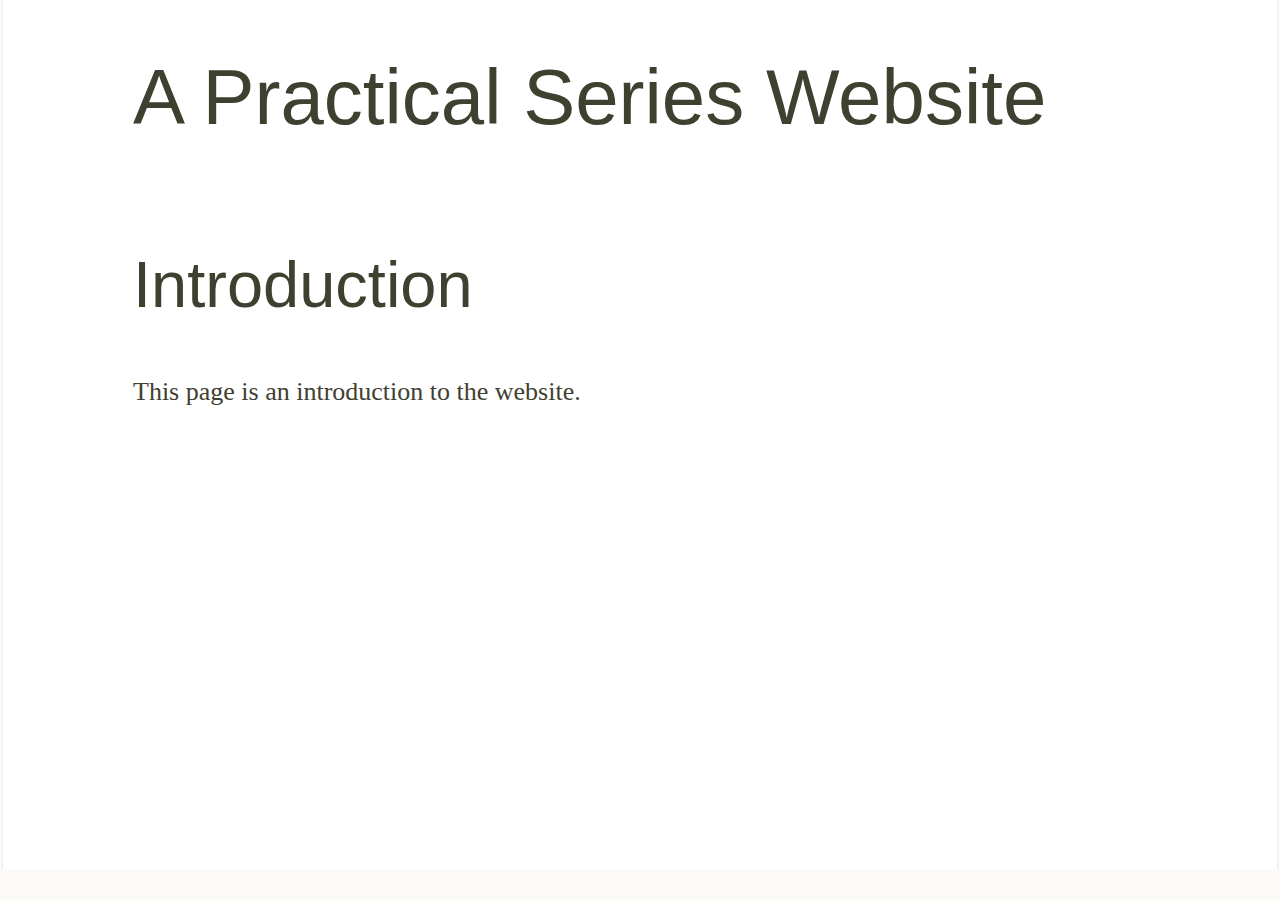
==== 01-intro.html @ 91402a54 "New page 01-intro.html added" ====
<html lang="en">                       <!-- Declare language -->
    <head>                             <!-- Start of head section -->
        <meta charset="utf-8">         <!-- Use Unicode character set  -->
 
		<link rel="stylesheet" type="text/css" href="11-resources/01-css/style.css">
 
        <title>PracticalSeries: Git Lab</title>   
    </head>
 
    <body>
        <h1>A Practical Series Website</h1>
 
        <h3>Introduction</h3>
 
        <p>This page is an introduction to the website.</p>
 
    </body>
</html>
---- 11-resources/01-css/style.css ----
* {
    margin: 0;
    padding: 0;
    box-sizing: border-box;
    position: relative;
}
 
html {
    background-color: #fbfaf6;       /* Set cream page bkgrd */
    color: #404030;
    font-family: serif;
    font-size: 26px;
    text-rendering: optimizeLegibility;
}
 
body {
    max-width: 1276px;
    margin: 0 auto;
    background-color: #fff;         /* make content area bkgrd white */
    border-left: 1px solid #ededed;
    border-right: 1px solid #ededed;
}
 
h1, h2, h3, h4, h5, h6 {            /* set standard headings */
    font-family: sans-serif;
    font-weight:normal;
    font-size: 3rem;
    padding: 2rem 5rem 2rem 5rem;
}
h3 { font-size: 2.5rem; }
 
.cover-fig {                         /* holder for cover image */
    width: 50%;
    margin: 2rem auto;
    padding: 0;
}
.cover-fig img {width: 100%;}       /* format cover image */
 
p {                                 /* TEXT STYLE - paragraph */
    margin-bottom: 1.2rem;          /* THIS SETS PARAGRAPH SPACING */
    padding: 0 5rem;
    line-height: 135%;
}
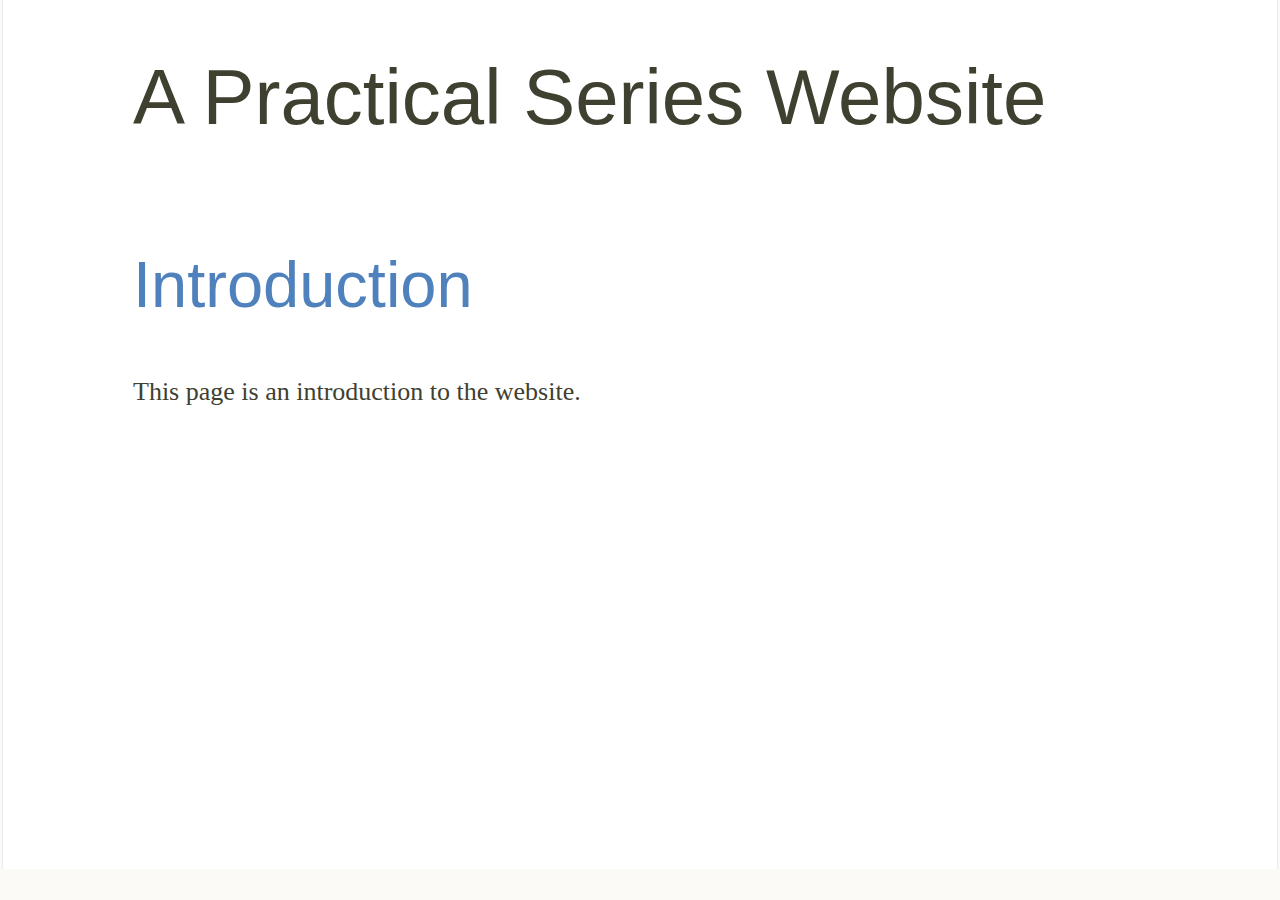
==== commit 259ae5b6: "Add files via upload" ====
--- a/01-intro.html
+++ b/01-intro.html
@@ -1,18 +1,18 @@
-<html lang="en">                       <!-- Declare language -->
-    <head>                             <!-- Start of head section -->
-        <meta charset="utf-8">         <!-- Use Unicode character set  -->
- 
-		<link rel="stylesheet" type="text/css" href="11-resources/01-css/style.css">
- 
-        <title>PracticalSeries: Git Lab</title>   
-    </head>
- 
-    <body>
-        <h1>A Practical Series Website</h1>
- 
-        <h3>Introduction</h3>
- 
-        <p>This page is an introduction to the website.</p>
- 
-    </body>
-</html>
+<html lang="en">                       <!-- Declare language -->
+    <head>                             <!-- Start of head section -->
+        <meta charset="utf-8">         <!-- Use Unicode character set  -->
+ 
+		<link rel="stylesheet" type="text/css" href="11-resources/01-css/style.css">
+ 
+        <title>PracticalSeries: Git Lab</title>   
+    </head>
+ 
+    <body>
+        <h1>A Practical Series Website</h1>
+ 
+        <h3>Introduction</h3>
+ 
+        <p>This page is an introduction to the website.</p>
+ 
+    </body>
+</html>
--- a/11-resources/01-css/style.css
+++ b/11-resources/01-css/style.css
@@ -1,43 +1,43 @@
-* {
-    margin: 0;
-    padding: 0;
-    box-sizing: border-box;
-    position: relative;
-}
- 
-html {
-    background-color: #fbfaf6;       /* Set cream page bkgrd */
-    color: #404030;
-    font-family: serif;
-    font-size: 26px;
-    text-rendering: optimizeLegibility;
-}
- 
-body {
-    max-width: 1276px;
-    margin: 0 auto;
-    background-color: #fff;         /* make content area bkgrd white */
-    border-left: 1px solid #ededed;
-    border-right: 1px solid #ededed;
-}
- 
-h1, h2, h3, h4, h5, h6 {            /* set standard headings */
-    font-family: sans-serif;
-    font-weight:normal;
-    font-size: 3rem;
-    padding: 2rem 5rem 2rem 5rem;
-}
-h3 { font-size: 2.5rem; }
- 
-.cover-fig {                         /* holder for cover image */
-    width: 50%;
-    margin: 2rem auto;
-    padding: 0;
-}
-.cover-fig img {width: 100%;}       /* format cover image */
- 
-p {                                 /* TEXT STYLE - paragraph */
-    margin-bottom: 1.2rem;          /* THIS SETS PARAGRAPH SPACING */
-    padding: 0 5rem;
-    line-height: 135%;
+* {
+    margin: 0;
+    padding: 0;
+    box-sizing: border-box;
+    position: relative;
+}
+ 
+html {
+    background-color: #fbfaf6;       /* Set cream page bkgrd */
+    color: #404030;
+    font-family: serif;
+    font-size: 26px;
+    text-rendering: optimizeLegibility;
+}
+ 
+body {
+    max-width: 1276px;
+    margin: 0 auto;
+    background-color: #fff;         /* make content area bkgrd white */
+    border-left: 1px solid #ededed;
+    border-right: 1px solid #ededed;
+}
+ 
+h1, h2, h3, h4, h5, h6 {            /* set standard headings */
+    font-family: sans-serif;
+    font-weight:normal;
+    font-size: 3rem;
+    padding: 2rem 5rem 2rem 5rem;
+}
+h3 { font-size: 2.5rem; color: #4F81BD; }
+ 
+.cover-fig {                         /* holder for cover image */
+    width: 50%;
+    margin: 2rem auto;
+    padding: 0;
+}
+.cover-fig img {width: 100%;}       /* format cover image */
+ 
+p {                                 /* TEXT STYLE - paragraph */
+    margin-bottom: 1.2rem;          /* THIS SETS PARAGRAPH SPACING */
+    padding: 0 5rem;
+    line-height: 135%;
 }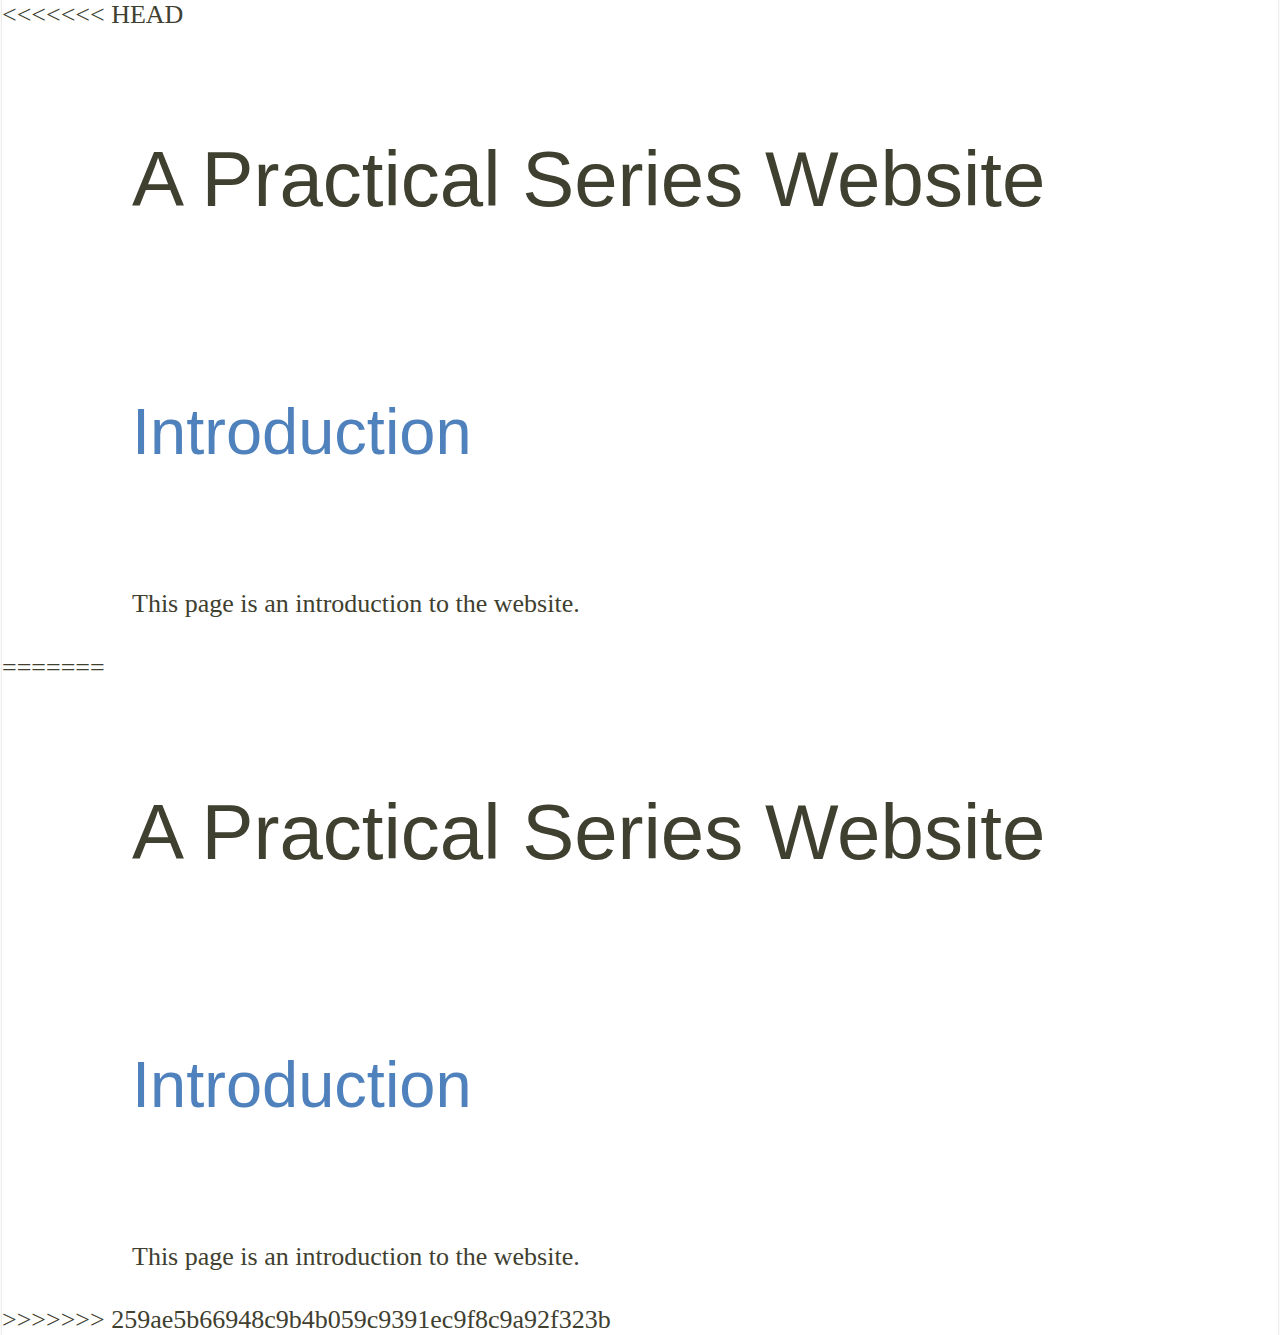
==== commit 51cdfd38: "this is strange - having 2 master branches" ====
--- a/01-intro.html
+++ b/01-intro.html
@@ -1,18 +1,39 @@
-<html lang="en">                       <!-- Declare language -->
-    <head>                             <!-- Start of head section -->
-        <meta charset="utf-8">         <!-- Use Unicode character set  -->
- 
-		<link rel="stylesheet" type="text/css" href="11-resources/01-css/style.css">
- 
-        <title>PracticalSeries: Git Lab</title>   
-    </head>
- 
-    <body>
-        <h1>A Practical Series Website</h1>
- 
-        <h3>Introduction</h3>
- 
-        <p>This page is an introduction to the website.</p>
- 
-    </body>
-</html>
+<<<<<<< HEAD
+<html lang="en">                       <!-- Declare language -->
+    <head>                             <!-- Start of head section -->
+        <meta charset="utf-8">         <!-- Use Unicode character set  -->
+ 
+		<link rel="stylesheet" type="text/css" href="11-resources/01-css/style.css">
+ 
+        <title>PracticalSeries: Git Lab</title>   
+    </head>
+ 
+    <body>
+        <h1>A Practical Series Website</h1>
+ 
+        <h3>Introduction</h3>
+ 
+        <p>This page is an introduction to the website.</p>
+ 
+    </body>
+</html>
+=======
+<html lang="en">                       <!-- Declare language -->
+    <head>                             <!-- Start of head section -->
+        <meta charset="utf-8">         <!-- Use Unicode character set  -->
+ 
+		<link rel="stylesheet" type="text/css" href="11-resources/01-css/style.css">
+ 
+        <title>PracticalSeries: Git Lab</title>   
+    </head>
+ 
+    <body>
+        <h1>A Practical Series Website</h1>
+ 
+        <h3>Introduction</h3>
+ 
+        <p>This page is an introduction to the website.</p>
+ 
+    </body>
+</html>
+>>>>>>> 259ae5b66948c9b4b059c9391ec9f8c9a92f323b
--- a/11-resources/01-css/style.css
+++ b/11-resources/01-css/style.css
@@ -1,43 +1,88 @@
-* {
-    margin: 0;
-    padding: 0;
-    box-sizing: border-box;
-    position: relative;
-}
- 
-html {
-    background-color: #fbfaf6;       /* Set cream page bkgrd */
-    color: #404030;
-    font-family: serif;
-    font-size: 26px;
-    text-rendering: optimizeLegibility;
-}
- 
-body {
-    max-width: 1276px;
-    margin: 0 auto;
-    background-color: #fff;         /* make content area bkgrd white */
-    border-left: 1px solid #ededed;
-    border-right: 1px solid #ededed;
-}
- 
-h1, h2, h3, h4, h5, h6 {            /* set standard headings */
-    font-family: sans-serif;
-    font-weight:normal;
-    font-size: 3rem;
-    padding: 2rem 5rem 2rem 5rem;
-}
-h3 { font-size: 2.5rem; color: #4F81BD; }
- 
-.cover-fig {                         /* holder for cover image */
-    width: 50%;
-    margin: 2rem auto;
-    padding: 0;
-}
-.cover-fig img {width: 100%;}       /* format cover image */
- 
-p {                                 /* TEXT STYLE - paragraph */
-    margin-bottom: 1.2rem;          /* THIS SETS PARAGRAPH SPACING */
-    padding: 0 5rem;
-    line-height: 135%;
+<<<<<<< HEAD
+* {
+    margin: 0;
+    padding: 0;
+    box-sizing: border-box;
+    position: relative;
+}
+ 
+html {
+    background-color: #fbfaf6;       /* Set cream page bkgrd */
+    color: #404030;
+    font-family: serif;
+    font-size: 26px;
+    text-rendering: optimizeLegibility;
+}
+ 
+body {
+    max-width: 1276px;
+    margin: 0 auto;
+    background-color: #fff;         /* make content area bkgrd white */
+    border-left: 1px solid #ededed;
+    border-right: 1px solid #ededed;
+}
+ 
+h1, h2, h3, h4, h5, h6 {            /* set standard headings */
+    font-family: sans-serif;
+    font-weight:normal;
+    font-size: 3rem;
+    padding: 2rem 5rem 2rem 5rem;
+}
+h3 { font-size: 2.5rem; color: #4F81BD; }
+ 
+.cover-fig {                         /* holder for cover image */
+    width: 50%;
+    margin: 2rem auto;
+    padding: 0;
+}
+.cover-fig img {width: 100%;}       /* format cover image */
+ 
+p {                                 /* TEXT STYLE - paragraph */
+    margin-bottom: 1.2rem;          /* THIS SETS PARAGRAPH SPACING */
+    padding: 0 5rem;
+    line-height: 135%;
+=======
+* {
+    margin: 0;
+    padding: 0;
+    box-sizing: border-box;
+    position: relative;
+}
+ 
+html {
+    background-color: #fbfaf6;       /* Set cream page bkgrd */
+    color: #404030;
+    font-family: serif;
+    font-size: 26px;
+    text-rendering: optimizeLegibility;
+}
+ 
+body {
+    max-width: 1276px;
+    margin: 0 auto;
+    background-color: #fff;         /* make content area bkgrd white */
+    border-left: 1px solid #ededed;
+    border-right: 1px solid #ededed;
+}
+ 
+h1, h2, h3, h4, h5, h6 {            /* set standard headings */
+    font-family: sans-serif;
+    font-weight:normal;
+    font-size: 3rem;
+    padding: 2rem 5rem 2rem 5rem;
+}
+h3 { font-size: 2.5rem; color: #4F81BD; }
+ 
+.cover-fig {                         /* holder for cover image */
+    width: 50%;
+    margin: 2rem auto;
+    padding: 0;
+}
+.cover-fig img {width: 100%;}       /* format cover image */
+ 
+p {                                 /* TEXT STYLE - paragraph */
+    margin-bottom: 1.2rem;          /* THIS SETS PARAGRAPH SPACING */
+    padding: 0 5rem;
+    line-height: 135%;
+>>>>>>> 259ae5b66948c9b4b059c9391ec9f8c9a92f323b
 }--- a/11-resources/01-css/style.css
+++ b/11-resources/01-css/style.css
@@ -1,43 +1,88 @@
-* {
-    margin: 0;
-    padding: 0;
-    box-sizing: border-box;
-    position: relative;
-}
- 
-html {
-    background-color: #fbfaf6;       /* Set cream page bkgrd */
-    color: #404030;
-    font-family: serif;
-    font-size: 26px;
-    text-rendering: optimizeLegibility;
-}
- 
-body {
-    max-width: 1276px;
-    margin: 0 auto;
-    background-color: #fff;         /* make content area bkgrd white */
-    border-left: 1px solid #ededed;
-    border-right: 1px solid #ededed;
-}
- 
-h1, h2, h3, h4, h5, h6 {            /* set standard headings */
-    font-family: sans-serif;
-    font-weight:normal;
-    font-size: 3rem;
-    padding: 2rem 5rem 2rem 5rem;
-}
-h3 { font-size: 2.5rem; color: #4F81BD; }
- 
-.cover-fig {                         /* holder for cover image */
-    width: 50%;
-    margin: 2rem auto;
-    padding: 0;
-}
-.cover-fig img {width: 100%;}       /* format cover image */
- 
-p {                                 /* TEXT STYLE - paragraph */
-    margin-bottom: 1.2rem;          /* THIS SETS PARAGRAPH SPACING */
-    padding: 0 5rem;
-    line-height: 135%;
+<<<<<<< HEAD
+* {
+    margin: 0;
+    padding: 0;
+    box-sizing: border-box;
+    position: relative;
+}
+ 
+html {
+    background-color: #fbfaf6;       /* Set cream page bkgrd */
+    color: #404030;
+    font-family: serif;
+    font-size: 26px;
+    text-rendering: optimizeLegibility;
+}
+ 
+body {
+    max-width: 1276px;
+    margin: 0 auto;
+    background-color: #fff;         /* make content area bkgrd white */
+    border-left: 1px solid #ededed;
+    border-right: 1px solid #ededed;
+}
+ 
+h1, h2, h3, h4, h5, h6 {            /* set standard headings */
+    font-family: sans-serif;
+    font-weight:normal;
+    font-size: 3rem;
+    padding: 2rem 5rem 2rem 5rem;
+}
+h3 { font-size: 2.5rem; color: #4F81BD; }
+ 
+.cover-fig {                         /* holder for cover image */
+    width: 50%;
+    margin: 2rem auto;
+    padding: 0;
+}
+.cover-fig img {width: 100%;}       /* format cover image */
+ 
+p {                                 /* TEXT STYLE - paragraph */
+    margin-bottom: 1.2rem;          /* THIS SETS PARAGRAPH SPACING */
+    padding: 0 5rem;
+    line-height: 135%;
+=======
+* {
+    margin: 0;
+    padding: 0;
+    box-sizing: border-box;
+    position: relative;
+}
+ 
+html {
+    background-color: #fbfaf6;       /* Set cream page bkgrd */
+    color: #404030;
+    font-family: serif;
+    font-size: 26px;
+    text-rendering: optimizeLegibility;
+}
+ 
+body {
+    max-width: 1276px;
+    margin: 0 auto;
+    background-color: #fff;         /* make content area bkgrd white */
+    border-left: 1px solid #ededed;
+    border-right: 1px solid #ededed;
+}
+ 
+h1, h2, h3, h4, h5, h6 {            /* set standard headings */
+    font-family: sans-serif;
+    font-weight:normal;
+    font-size: 3rem;
+    padding: 2rem 5rem 2rem 5rem;
+}
+h3 { font-size: 2.5rem; color: #4F81BD; }
+ 
+.cover-fig {                         /* holder for cover image */
+    width: 50%;
+    margin: 2rem auto;
+    padding: 0;
+}
+.cover-fig img {width: 100%;}       /* format cover image */
+ 
+p {                                 /* TEXT STYLE - paragraph */
+    margin-bottom: 1.2rem;          /* THIS SETS PARAGRAPH SPACING */
+    padding: 0 5rem;
+    line-height: 135%;
+>>>>>>> 259ae5b66948c9b4b059c9391ec9f8c9a92f323b
 }